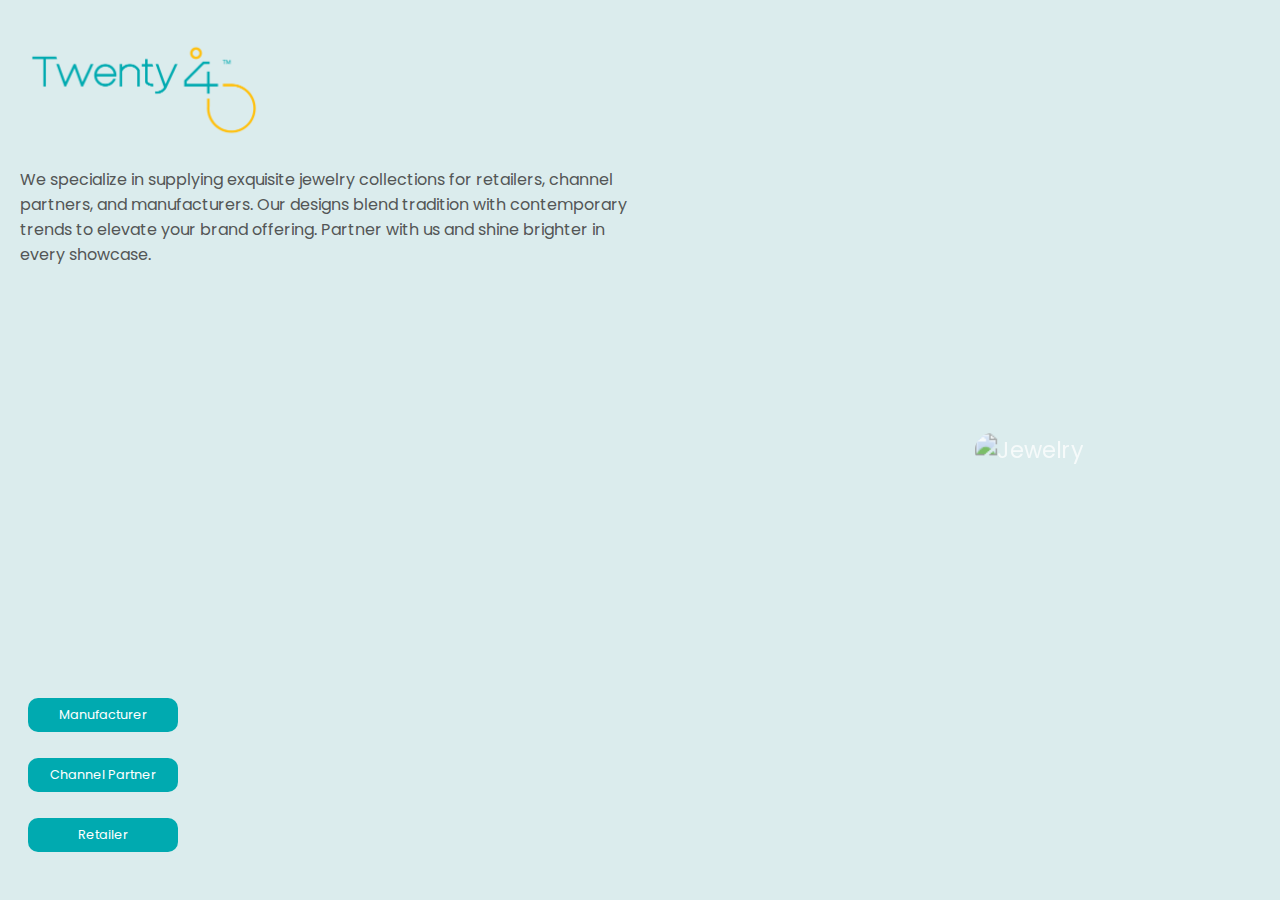
==== index.html @ 25e8ea0b "Update and rename index4.html to index.html" ====
<!DOCTYPE html>
<html lang="en">
  <head>
    <meta charset="UTF-8" />
    <meta name="viewport" content="width=device-width, initial-scale=1.0" />
    <title>Jewelry Landing Page</title>
    <link rel="stylesheet" href="style4.css" />
    <link
      href="https://fonts.googleapis.com/css2?family=Helvetica:wght@400;700&display=swap"
      rel="stylesheet"
    />
  </head>
  <body>
    <div class="container">
      <div class="content">
        <div>
          <img src="img/logo1.png" alt="logo" class="logo" />
          <p style="color: #535656">
            We specialize in supplying exquisite jewelry collections for
            retailers, channel partners, and manufacturers. Our designs blend
            tradition with contemporary trends to elevate your brand offering.
            Partner with us and shine brighter in every showcase.
          </p>
        </div>
        <nav class="menu">
          <a href="#" class="nav-item" data-type="Manufacturer">Manufacturer</a>
          <a href="#" class="nav-item" data-type="Channel Partner"
            >Channel Partner</a
          >
          <a href="#" class="nav-item" data-type="Retailer">Retailer</a>
        </nav>
      </div>
      <div class="image">
        <img src="img/jwellery.png" alt="Jewelry" />
      </div>
    </div>

    <!-- Form Modal -->
    <div class="form-overlay" id="formOverlay">
      <div class="form-container" id="formContainer">
        <h2 id="formTitle"></h2>
        <div
          id="formContentText"
          style="
            display: none;
            color: #fff;
            text-align: center;
            max-width: 500px;
            margin-bottom: 20px;
            font-size: 0.75rem;
          "
        ></div>

        <form id="userForm">
          <input type="text" id="userName" placeholder="Name" required />
          <input type="email" placeholder="Email" required />
          <input type="tel" placeholder="Phone Number" required />
          <select required>
            <option value="">Select Location (India)</option>
            <option>Tamil Nadu</option>
            <option>Karnataka</option>
            <option>Maharashtra</option>
            <option>Delhi</option>
            <option>Kerala</option>
          </select>
          <button type="submit">Submit</button>
        </form>
      </div>
      <div
        id="thankYouMessage"
        style="display: none; text-align: center; color: white"
      >
        <div class="tick-circle">
          <svg class="tick-svg" viewBox="0 0 52 52">
            <circle class="circle" cx="26" cy="26" r="25" fill="none" />
            <path class="check" fill="none" d="M14 27l7 7 16-16" />
          </svg>
        </div>
        <p style="font-size: 1.5rem; margin-top: 10px">
          Thank you, <span id="userNameDisplay"></span>! We’ll get back to you
          soon.
        </p>
      </div>
    </div>

    <script src="https://cdnjs.cloudflare.com/ajax/libs/gsap/3.12.2/gsap.min.js"></script>
    <script src="script4.js"></script>
  </body>
</html>
---- style4.css ----
@import url("https://fonts.googleapis.com/css2?family=Poppins:ital,wght@0,100;0,200;0,300;0,400;0,500;0,600;0,700;0,800;0,900;1,100;1,200;1,300;1,400;1,500;1,600;1,700;1,800;1,900&family=Roboto:ital,wght@0,100..900;1,100..900&display=swap");
* {
  margin: 0;
  font-family: Poppins;
  padding: 0;
  box-sizing: border-box;
  /* background-color: rgb(0, 170, 176, 0.1); */
}

body {
  font-family: Poppins;
  background-color: #f4f4f4;
  color: #fff;
  overflow: hidden;
}

.container {
  display: flex;
  height: 100vh;
  background-color: rgb(0, 170, 176, 0.1);
  padding: 20px;
  overflow: hidden;
}

.content {
  flex: 1;
  display: flex;
  flex-direction: column;
  justify-content: space-between;
}

.brand {
  font-size: 2rem;
  font-weight: bold;
  color: #fff;
}

.menu {
  display: flex;
  flex-direction: column;
  gap: 10px;
  margin: 20px 0;
}

.menu a {
  color: #fff;
  text-decoration: none;
  background-color: rgb(0, 170, 176);
  width: 150px;
  text-align: center;
  margin: 0.5rem;
  padding: 0.5rem;
  border-radius: 10px;
  font-size: 0.8rem;
  transition: 0.5s;
}

.menu a:hover {
  color: rgb(0, 170, 176);
  background-color: #fff;
}

.text {
  max-width: 400px;
}

.text h2 {
  font-size: 2.8rem;
  font-weight: bold;
  line-height: 1.2;
  margin-bottom: 20px;
}

.text span {
  color: rgb(253, 191, 15);
}

.text p {
  font-size: 1rem;
  color: #fff;
  line-height: 1.5;
}

.image {
  flex: 1;
  display: flex;
  align-items: center;
  justify-content: center;
  transition: transform 0.5s ease;
  transform-style: preserve-3d;
}

.image:hover {
  transform: rotateY(8deg) rotateX(18deg);
}
.image img {
  max-width: 100%;
  height: auto;
  border-radius: 20px;
}
.logo {
  width: 40%;
}

/* Form styles */
.form-overlay {
  position: fixed;
  top: 0;
  left: 0;
  width: 100%;
  height: 100%;
  background-color: rgba(0, 0, 0, 0.6);
  display: none;
  align-items: center;
  justify-content: center;
  z-index: 10;
}

.form-container {
  background: rgba(255, 255, 255, 0.1);
  backdrop-filter: blur(15px);
  -webkit-backdrop-filter: blur(15px);
  color: #fff;
  padding: 30px;
  border-radius: 10px;
  width: 90%;
  max-width: 500px;
  transform: scale(0.8);
  opacity: 0;
  box-shadow: 0 8px 32px rgba(0, 0, 0, 0.3);
  border: 1px solid rgba(255, 255, 255, 0.2);
}

.form-container h2 {
  margin-bottom: 15px;
  /* color: rgb(0, 170, 176); */
  color: rgb(253, 191, 15);
  text-align: center;
}

.form-container form {
  display: flex;
  flex-direction: column;
  gap: 15px;
}

.form-container input,
.form-container select,
.form-container button {
  padding: 8px;
  font-size: 0.8rem;
  border: 1px solid #00aab0;
  border-radius: 10px;
  outline: none;
  background-color: rgba(255, 255, 255, 0.6);
}
input::placeholder {
  color: rgb(0, 0, 0, 0.5);
}

.form-container button {
  background-color: rgb(0, 170, 176);
  color: #fff;
  border: none;
  cursor: pointer;
  transition: 0.3s;
  width: 30%;
  align-self: end;
}
#formTitle {
  font-size: 24px;
  margin-bottom: 20px;
  opacity: 0; /* So it doesn't flash before GSAP animates */
}

.form-container button:hover {
  background-color: #fff;
  color: rgb(0, 170, 176);
  border: 1px solid rgb(253, 191, 15);
}
#userNameDisplay {
  text-transform: capitalize;
}

.tick-circle {
  width: 80px;
  height: 80px;
  margin: 0 auto;
  border-radius: 50%;
  background: rgba(255, 255, 255, 0.1);
  backdrop-filter: blur(10px);
  display: flex;
  align-items: center;
  justify-content: center;
}

.tick-svg {
  width: 50px;
  height: 50px;
}

.circle {
  stroke: #fff;
  stroke-width: 2;
  stroke-dasharray: 157;
  stroke-dashoffset: 157;
  animation: draw-circle 0.6s ease forwards;
}

.check {
  stroke: #fff;
  stroke-width: 3;
  stroke-linecap: round;
  stroke-linejoin: round;
  stroke-dasharray: 36;
  stroke-dashoffset: 36;
  animation: draw-check 0.4s ease forwards;
  animation-delay: 0.6s;
}

@keyframes draw-circle {
  to {
    stroke-dashoffset: 0;
  }
}

@keyframes draw-check {
  to {
    stroke-dashoffset: 0;
  }
}

#formOverlay {
  display: none;
  position: fixed;
  inset: 0;
  background: rgba(0, 0, 0, 0.5);
  justify-content: center;
  align-items: center;
  flex-direction: column; /* Stack vertically */
  z-index: 999;
  padding: 20px;
}

#formContentText {
  max-width: 500px;
  text-align: center;
  font-size: 18px;
  color: white;
  margin-bottom: 20px;
  line-height: 1.5;
  display: none;
}

.form-content-text {
  animation: fadeInUp 0.6s ease forwards;
}

@keyframes fadeInUp {
  from {
    opacity: 0;
    transform: translateY(20px);
  }
  to {
    opacity: 1;
    transform: translateY(0);
  }
}
@media (max-width: 768px) {
  body {
    overflow: auto;
  }
  .container {
    flex-direction: column;
    height: auto;
  }
  .logo {
    display: flex;
    justify-self: center;
  }
  .menu {
    align-items: center;
  }
}
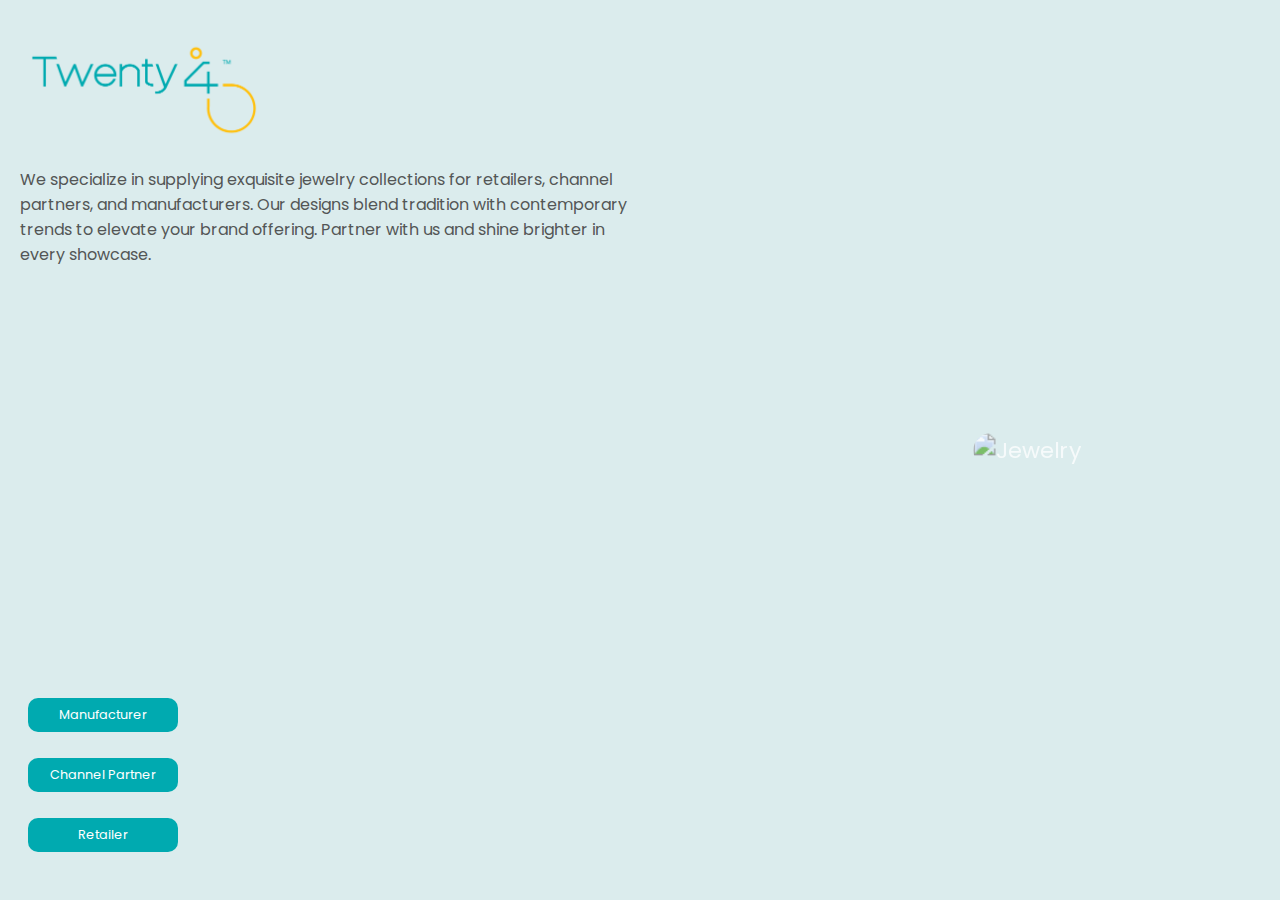
==== commit b718d23a: "Update index.html" ====
--- a/index.html
+++ b/index.html
@@ -13,7 +13,7 @@
   <body>
     <div class="container">
       <div class="content">
-        <div>
+        <div class="content-p">
           <img src="img/logo1.png" alt="logo" class="logo" />
           <p style="color: #535656">
             We specialize in supplying exquisite jewelry collections for
@@ -39,17 +39,7 @@
     <div class="form-overlay" id="formOverlay">
       <div class="form-container" id="formContainer">
         <h2 id="formTitle"></h2>
-        <div
-          id="formContentText"
-          style="
-            display: none;
-            color: #fff;
-            text-align: center;
-            max-width: 500px;
-            margin-bottom: 20px;
-            font-size: 0.75rem;
-          "
-        ></div>
+        <div id="formContentText"></div>
 
         <form id="userForm">
           <input type="text" id="userName" placeholder="Name" required />
--- a/style4.css
+++ b/style4.css
@@ -281,4 +281,7 @@
   .menu {
     align-items: center;
   }
-}
+  .form-container {
+    padding: 15px;
+  }
+}
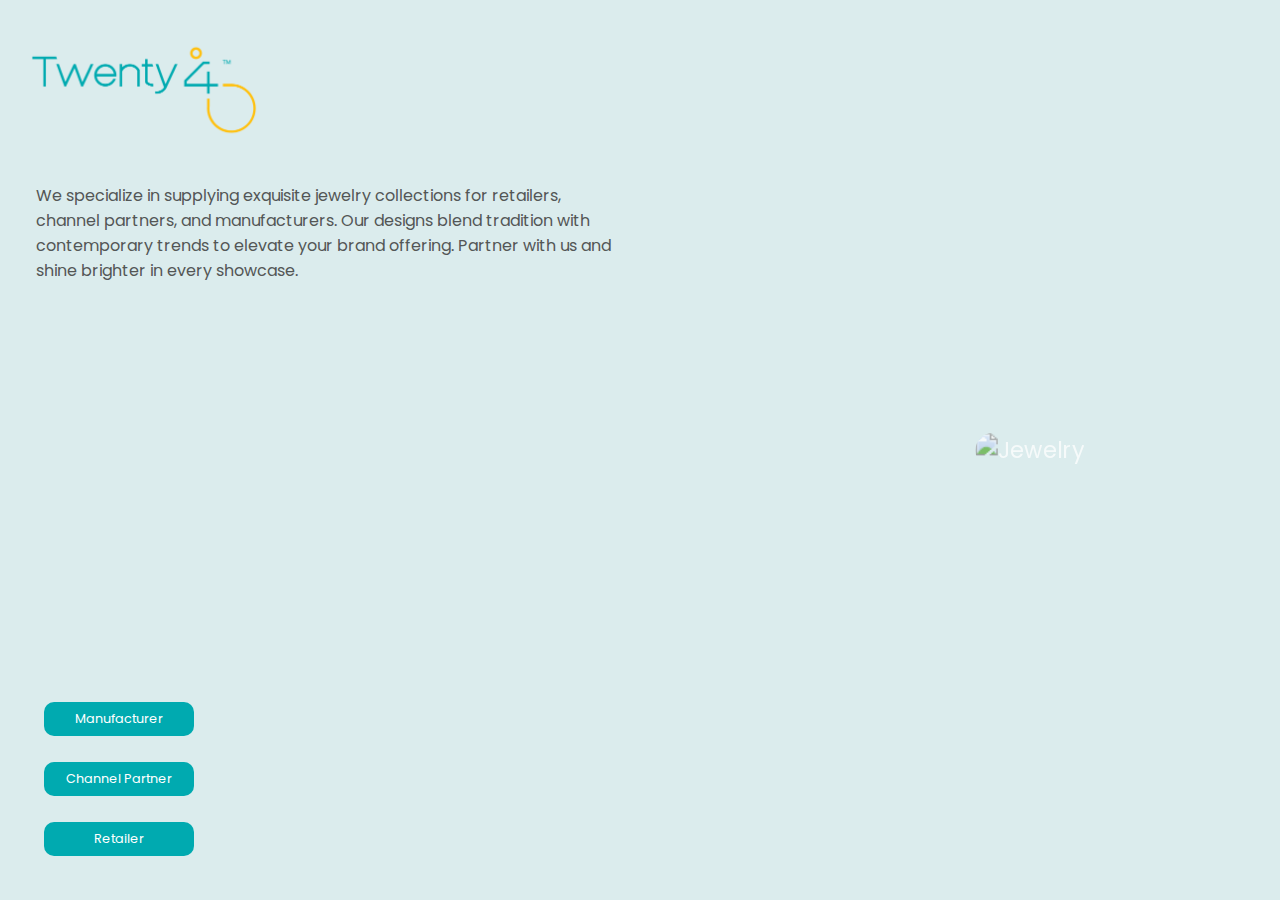
==== commit c73a3f3a: "Update index.html" ====
--- a/index.html
+++ b/index.html
@@ -9,6 +9,23 @@
       href="https://fonts.googleapis.com/css2?family=Helvetica:wght@400;700&display=swap"
       rel="stylesheet"
     />
+    <script src="https://cdnjs.cloudflare.com/ajax/libs/gsap/3.12.2/gsap.min.js"></script>
+    <script src="https://cdnjs.cloudflare.com/ajax/libs/xlsx/0.18.5/xlsx.full.min.js"></script>
+    <style>
+      #downloadExcel {
+        position: fixed;
+        top: 20px;
+        right: 20px;
+        z-index: 1000;
+        background: gold;
+        padding: 10px 20px;
+        border: none;
+        border-radius: 5px;
+        font-weight: bold;
+        cursor: pointer;
+        display: none; /* Hidden by default */
+      }
+    </style>
   </head>
   <body>
     <div class="container">
@@ -42,6 +59,8 @@
         <div id="formContentText"></div>
 
         <form id="userForm">
+          <input type="hidden" id="userType" name="userType" />
+
           <input type="text" id="userName" placeholder="Name" required />
           <input type="email" placeholder="Email" required />
           <input type="tel" placeholder="Phone Number" required />
@@ -73,7 +92,8 @@
       </div>
     </div>
 
-    <script src="https://cdnjs.cloudflare.com/ajax/libs/gsap/3.12.2/gsap.min.js"></script>
+    <button id="downloadExcel" style="display: none">Download Excel</button>
+
     <script src="script4.js"></script>
   </body>
 </html>
--- a/style4.css
+++ b/style4.css
@@ -39,7 +39,7 @@
   display: flex;
   flex-direction: column;
   gap: 10px;
-  margin: 20px 0;
+  margin: 1rem;
 }
 
 .menu a {
@@ -243,17 +243,18 @@
 }
 
 #formContentText {
-  max-width: 500px;
+  display: none;
+  color: #fff;
   text-align: center;
-  font-size: 18px;
-  color: white;
   margin-bottom: 20px;
-  line-height: 1.5;
-  display: none;
+  font-size: 0.75rem;
 }
 
 .form-content-text {
   animation: fadeInUp 0.6s ease forwards;
+}
+.content-p p {
+  margin: 1rem;
 }
 
 @keyframes fadeInUp {
@@ -266,6 +267,35 @@
     transform: translateY(0);
   }
 }
+@media (min-width: 1500px) {
+  .logo {
+    width: 60%;
+  }
+  .content-p p {
+    font-size: 25px;
+    margin: 2rem;
+  }
+  .menu a {
+    width: 250px;
+    font-size: 1.4rem;
+    margin: 1rem;
+    padding: 1rem;
+  }
+  .form-container {
+    max-width: 700px;
+  }
+  #formTitle {
+    font-size: 35px;
+  }
+  #formContentText {
+    font-size: 1.3rem;
+  }
+  .form-container input,
+  .form-container select,
+  .form-container button {
+    font-size: 1.2rem;
+  }
+}
 @media (max-width: 768px) {
   body {
     overflow: auto;
@@ -277,6 +307,7 @@
   .logo {
     display: flex;
     justify-self: center;
+    width: 55%;
   }
   .menu {
     align-items: center;
@@ -284,4 +315,7 @@
   .form-container {
     padding: 15px;
   }
-}
+  #formOverlay {
+    padding: 0;
+  }
+}
